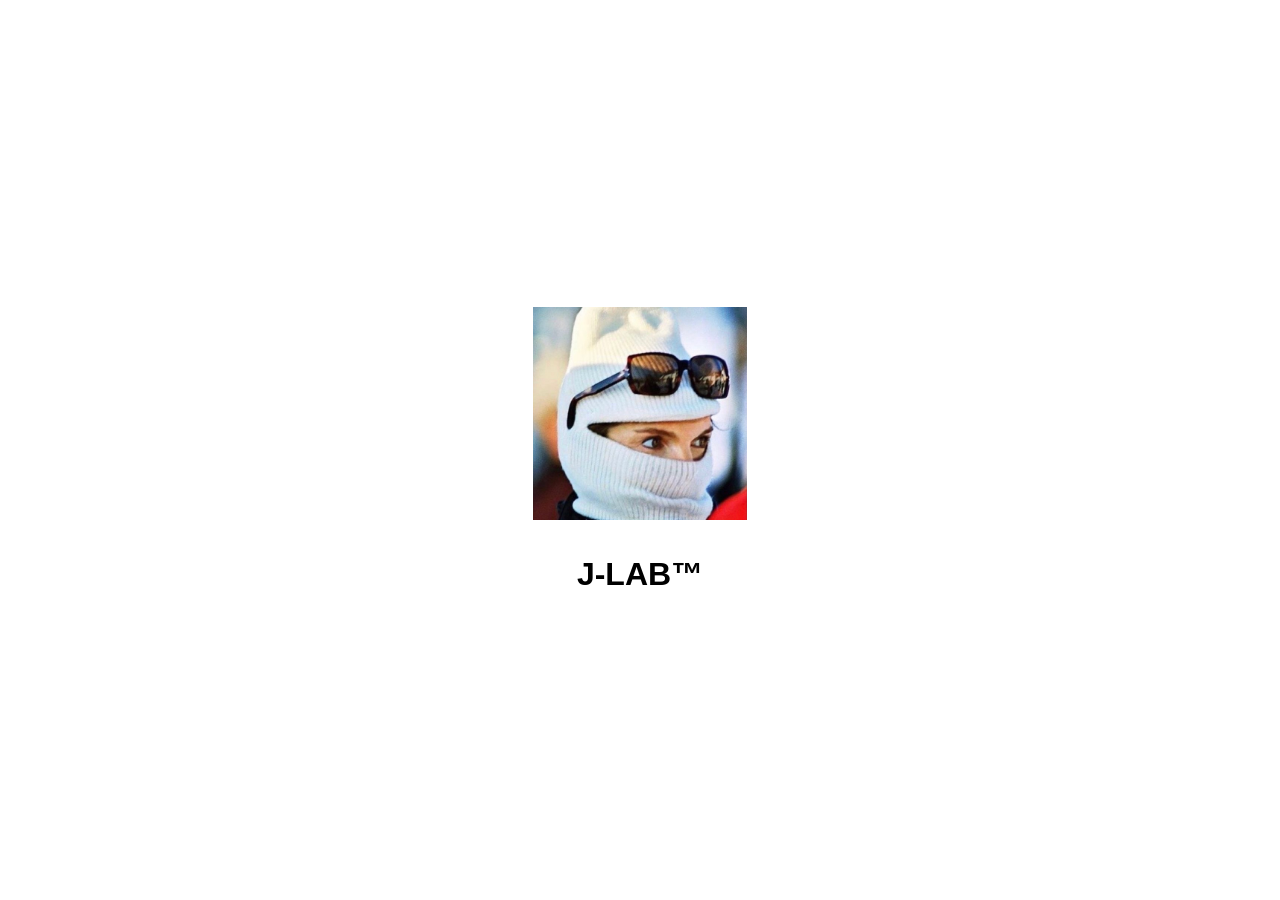
==== index.html @ 8a51da19 "Update index.html" ====
<!DOCTYPE html>
<html lang="en">
  <head>
    <meta charset="UTF-8">
    <meta name="viewport" content="width=device-width, initial-scale=1.0">
    <title>J-LAB™</title>
    <link rel="stylesheet" href="style.css">
    <link rel="icon" href="images/IMG_1172.jpg">
  </head>
  <body>
    <div class="container">
      <a href="https://soundcloud.com/jlab1">
        <img src="images/IMG_1172.jpg" alt="J-LAB">
      </a>
      <p class="label">J-LAB™</p>
    </div>
  </body>
</html>
---- style.css ----
* {
  margin: 0;
  padding: 0;
  box-sizing: border-box;
}

body {
  height: 100vh;
  display: flex;
  align-items: center;
  justify-content: center;
  background: #fff;
}

.container {
  display: flex;
  flex-direction: column;
  align-items: center;
}

img {
  width: 16.67vw;
  height: 16.67vw;
  object-fit: cover;
}

.label {
  font-family: Helvetica, Arial, sans-serif;
  font-weight: bold;
  font-size: 2.5vw;
  margin-top: 1em;
}
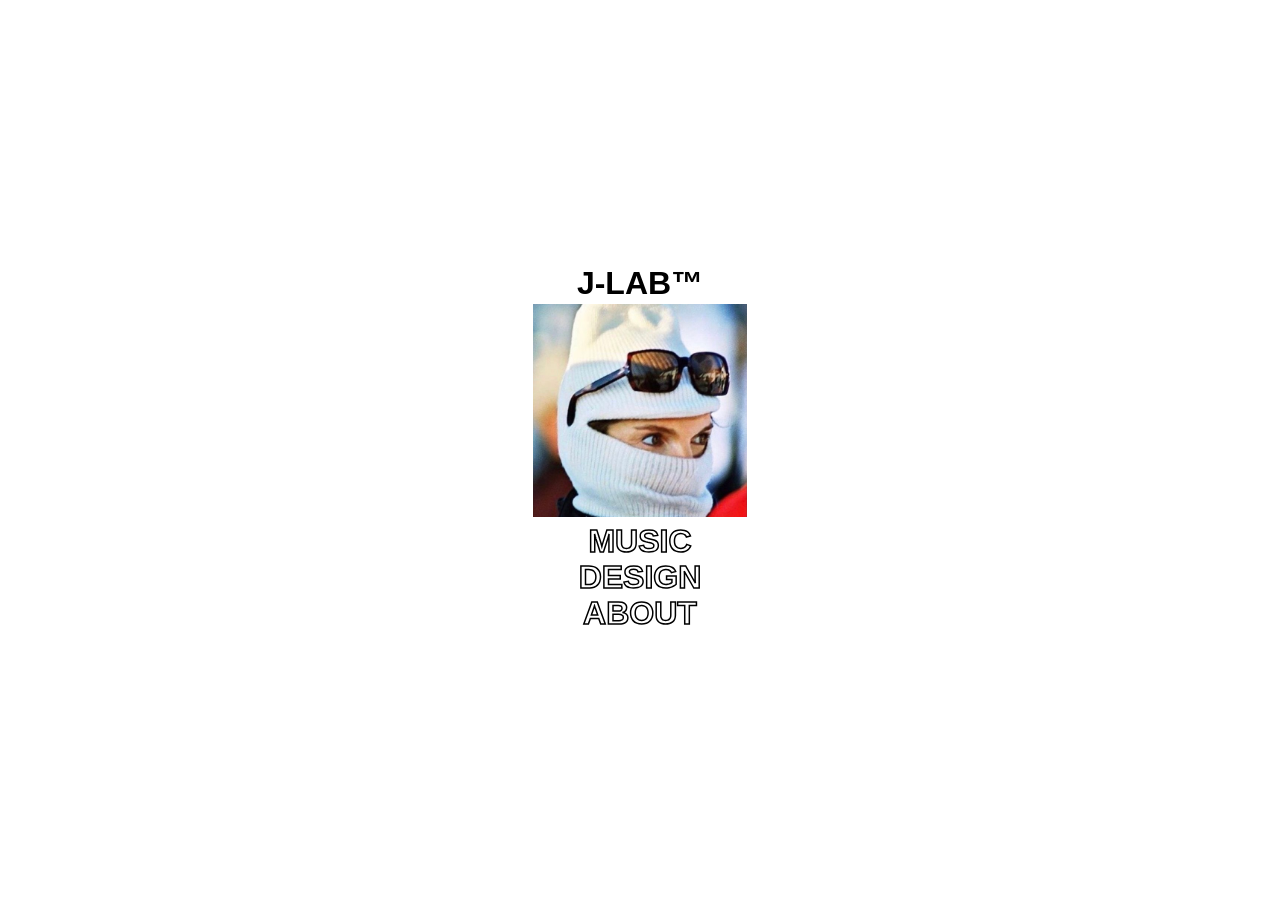
==== commit 186c4a3d: "describe what you changed" ====
--- a/index.html
+++ b/index.html
@@ -3,16 +3,19 @@
   <head>
     <meta charset="UTF-8">
     <meta name="viewport" content="width=device-width, initial-scale=1.0">
-    <title>J-LAB™</title>
+    <title>J-LAB</title>
     <link rel="stylesheet" href="style.css">
     <link rel="icon" href="images/IMG_1172.jpg">
   </head>
   <body>
     <div class="container">
-      <a href="https://soundcloud.com/jlab1">
+      <p class="label">J-LAB™</p>
+      <a href="https://x.com/arctr00per">
         <img src="images/IMG_1172.jpg" alt="J-LAB">
       </a>
-      <p class="label">J-LAB™</p>
+      <a class="nav-item" href="https://soundcloud.com/jlab1">MUSIC</a>
+      <a class="nav-item" href="https://pattonjanssen.com">DESIGN</a>
+      <a class="nav-item" href="about.html">ABOUT</a>
     </div>
   </body>
-</html>
+</html>
--- a/style.css
+++ b/style.css
@@ -16,17 +16,83 @@
   display: flex;
   flex-direction: column;
   align-items: center;
+  text-align: center;
+}
+
+.label {
+  font-family: Helvetica, Arial, sans-serif;
+  font-weight: bold;
+  font-size: 2.5vw;
+  line-height: 1;
+  margin-bottom: 5px;
+}
+
+a {
+  display: block;
+  text-decoration: none;
 }
 
 img {
   width: 16.67vw;
   height: 16.67vw;
   object-fit: cover;
+  display: block;
+  margin-bottom: 8px;
 }
 
-.label {
+.nav-item {
   font-family: Helvetica, Arial, sans-serif;
   font-weight: bold;
   font-size: 2.5vw;
-  margin-top: 1em;
+  color: transparent;
+  -webkit-text-stroke: 1.5px black;
+  cursor: pointer;
+  transition: color 0.15s ease;
+  line-height: 1;
+  margin-bottom: 4px;
+  text-decoration: none;
 }
+
+.nav-item:hover {
+  color: black;
+}
+
+/* about page */
+
+.wip {
+  font-family: Helvetica, Arial, sans-serif;
+  font-weight: bold;
+  font-size: 2.5vw;
+  line-height: 1;
+  color: transparent;
+  -webkit-text-stroke: 1.5px black;
+  transition: color 0.15s ease;
+  cursor: default;
+}
+
+.wip:hover {
+  color: black;
+}
+
+.back {
+  position: fixed;
+  top: 1.5vw;
+  left: 1.5vw;
+  display: block;
+  width: 2.5vw;
+  height: 2.5vw;
+}
+
+.back svg {
+  width: 100%;
+  height: 100%;
+  fill: none;
+  stroke: black;
+  stroke-width: 1.5px;
+  transition: fill 0.15s ease;
+}
+
+.back:hover svg {
+  fill: none;
+  stroke: black;
+}
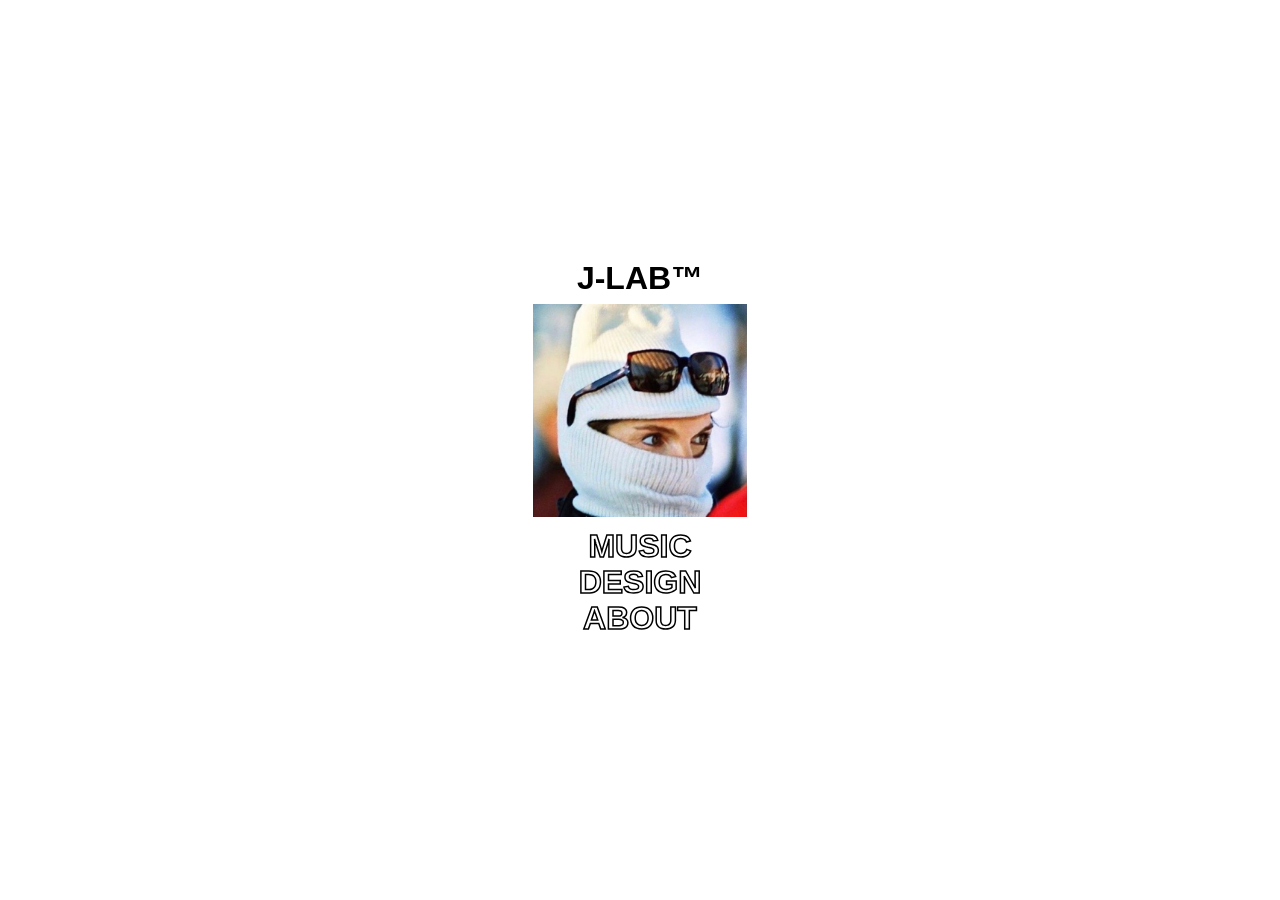
==== commit b91a5155: "what you changed" ====
--- a/index.html
+++ b/index.html
@@ -3,7 +3,7 @@
   <head>
     <meta charset="UTF-8">
     <meta name="viewport" content="width=device-width, initial-scale=1.0">
-    <title>J-LAB</title>
+    <title>J-LAB™</title>
     <link rel="stylesheet" href="style.css">
     <link rel="icon" href="images/IMG_1172.jpg">
   </head>
--- a/style.css
+++ b/style.css
@@ -24,7 +24,7 @@
   font-weight: bold;
   font-size: 2.5vw;
   line-height: 1;
-  margin-bottom: 5px;
+  margin-bottom: 10px;
 }
 
 a {
@@ -37,7 +37,7 @@
   height: 16.67vw;
   object-fit: cover;
   display: block;
-  margin-bottom: 8px;
+  margin-bottom: 13px;
 }
 
 .nav-item {
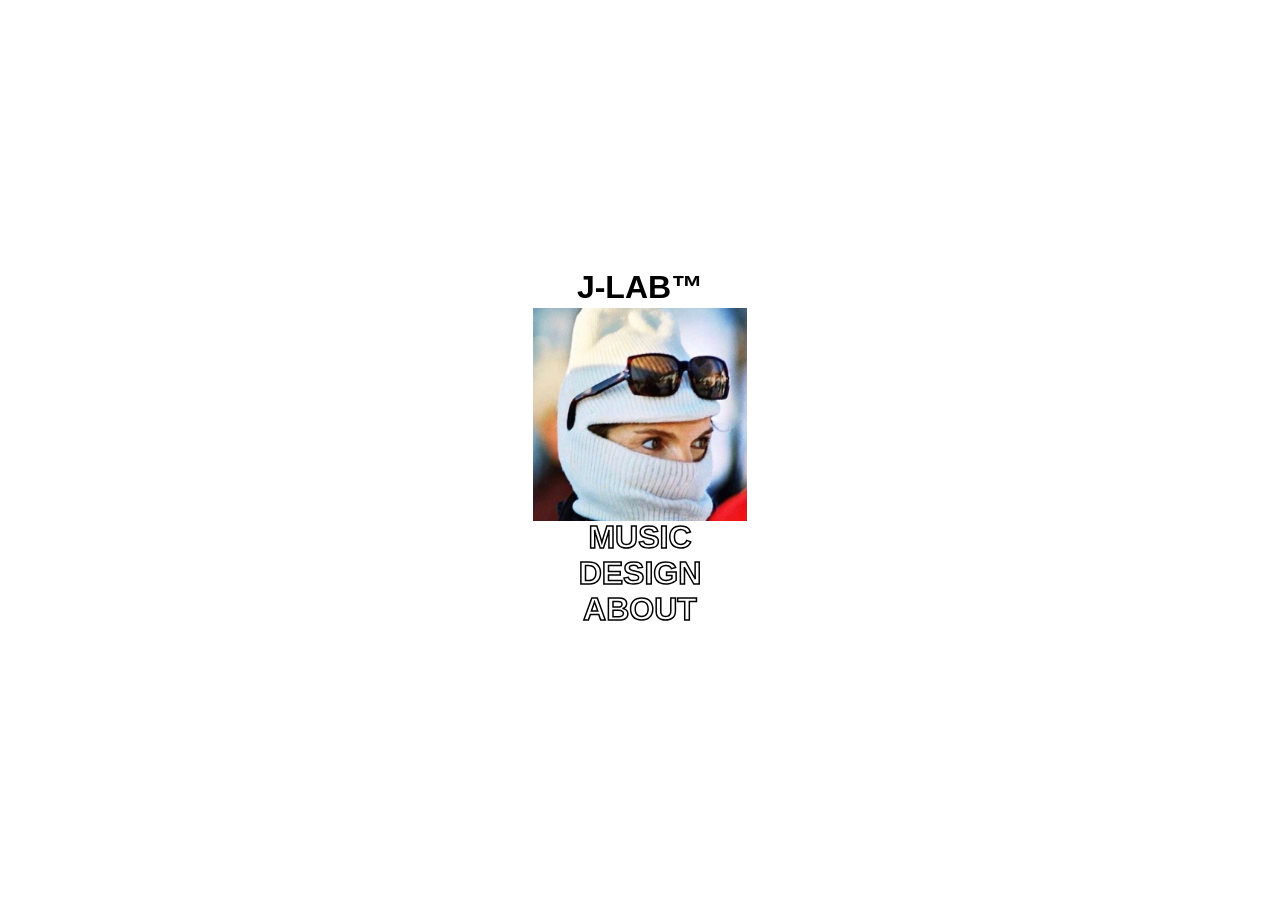
==== commit e6f80c84: "removed image link" ====
--- a/index.html
+++ b/index.html
@@ -10,9 +10,7 @@
   <body>
     <div class="container">
       <p class="label">J-LAB™</p>
-      <a href="https://x.com/arctr00per">
-        <img src="images/IMG_1172.jpg" alt="J-LAB">
-      </a>
+      <img src="images/IMG_1172.jpg" alt="J-LAB">
       <a class="nav-item" href="https://soundcloud.com/jlab1">MUSIC</a>
       <a class="nav-item" href="https://pattonjanssen.com">DESIGN</a>
       <a class="nav-item" href="about.html">ABOUT</a>
--- a/style.css
+++ b/style.css
@@ -24,12 +24,13 @@
   font-weight: bold;
   font-size: 2.5vw;
   line-height: 1;
-  margin-bottom: 10px;
+  margin-bottom: 5px;
 }
 
 a {
   display: block;
   text-decoration: none;
+  margin-bottom: 8px;
 }
 
 img {
@@ -37,7 +38,6 @@
   height: 16.67vw;
   object-fit: cover;
   display: block;
-  margin-bottom: 13px;
 }
 
 .nav-item {
@@ -56,8 +56,6 @@
 .nav-item:hover {
   color: black;
 }
-
-/* about page */
 
 .wip {
   font-family: Helvetica, Arial, sans-serif;
@@ -95,4 +93,30 @@
 .back:hover svg {
   fill: none;
   stroke: black;
+}
+
+@media (max-width: 1000px) {
+  img {
+    width: 167px;
+    height: 167px;
+  }
+
+  .label {
+    font-size: 25px;
+  }
+
+  .nav-item {
+    font-size: 25px;
+  }
+
+  .wip {
+    font-size: 25px;
+  }
+
+  .back {
+    width: 25px;
+    height: 25px;
+    top: 12px;
+    left: 12px;
+  }
 }
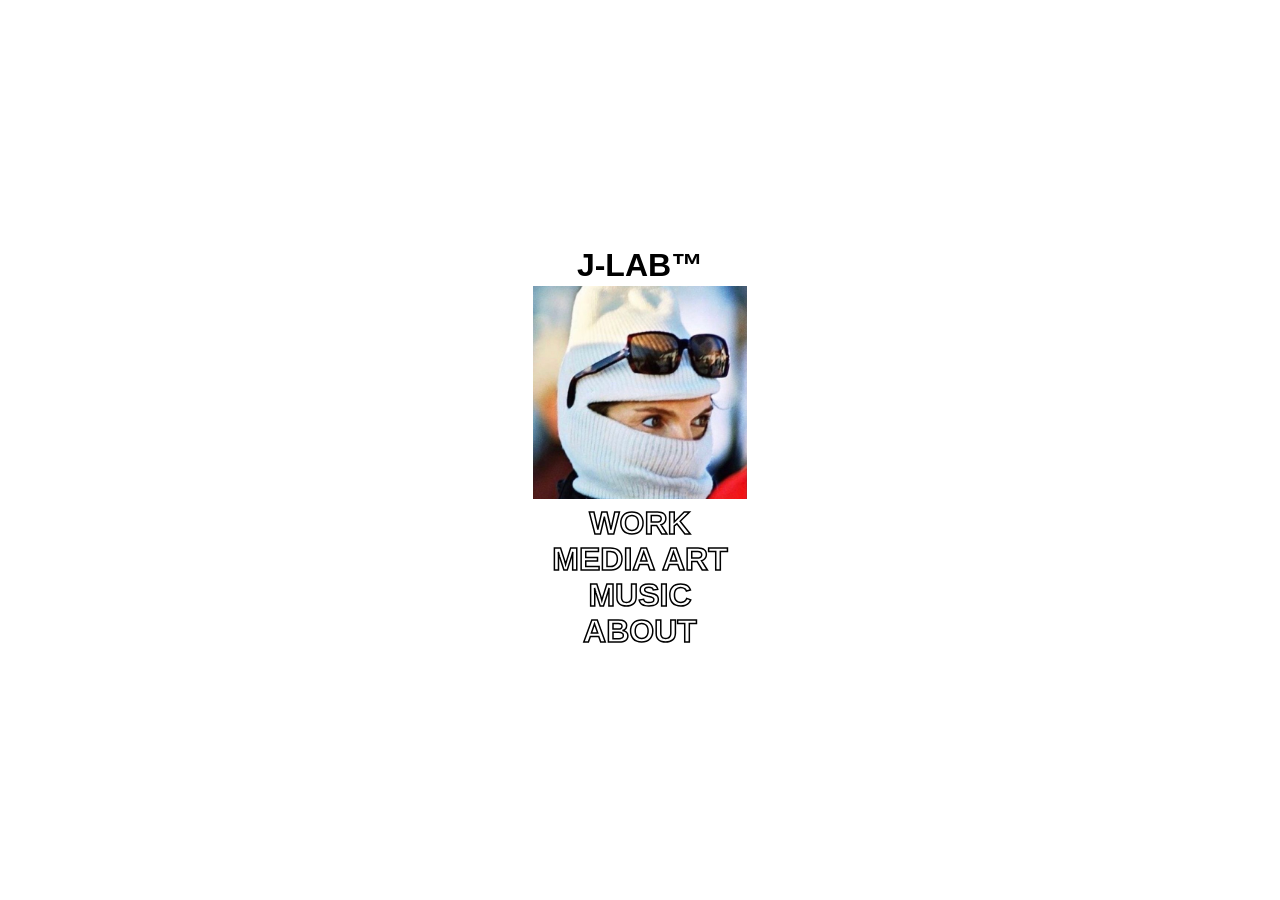
==== commit 6d825f72: "updated about page starfields" ====
--- a/index.html
+++ b/index.html
@@ -3,16 +3,17 @@
   <head>
     <meta charset="UTF-8">
     <meta name="viewport" content="width=device-width, initial-scale=1.0">
-    <title>J-LAB™</title>
+    <title>J-LAB</title>
     <link rel="stylesheet" href="style.css">
-    <link rel="icon" href="images/IMG_1172.jpg">
+    <link rel="icon" href="images/home/jackie.jpg">
   </head>
   <body>
     <div class="container">
       <p class="label">J-LAB™</p>
-      <img src="images/IMG_1172.jpg" alt="J-LAB">
+      <img src="images/home/jackie.jpg" alt="J-LAB">
+      <a class="nav-item" href="work.html">WORK</a>
+      <a class="nav-item" href="https://pattonjanssen.com">MEDIA ART</a>
       <a class="nav-item" href="https://soundcloud.com/jlab1">MUSIC</a>
-      <a class="nav-item" href="https://pattonjanssen.com">DESIGN</a>
       <a class="nav-item" href="about.html">ABOUT</a>
     </div>
   </body>
--- a/style.css
+++ b/style.css
@@ -30,14 +30,14 @@
 a {
   display: block;
   text-decoration: none;
-  margin-bottom: 8px;
 }
 
 img {
   width: 16.67vw;
-  height: 16.67vw;
+  aspect-ratio: 1;
   object-fit: cover;
   display: block;
+  margin-bottom: 8px;
 }
 
 .nav-item {
@@ -66,6 +66,7 @@
   -webkit-text-stroke: 1.5px black;
   transition: color 0.15s ease;
   cursor: default;
+  margin-bottom: 8px;
 }
 
 .wip:hover {
@@ -79,6 +80,7 @@
   display: block;
   width: 2.5vw;
   height: 2.5vw;
+  z-index: 10;
 }
 
 .back svg {
@@ -95,10 +97,226 @@
   stroke: black;
 }
 
+/* ABOUT PAGE */
+
+body.page-about {
+  display: block;
+  height: auto;
+  min-height: 100vh;
+  padding-top: calc(50vh - 12vw);
+  padding-bottom: 6vw;
+}
+
+.about-wrapper {
+  display: flex;
+  flex-direction: column;
+  align-items: center;
+}
+
+.about-section {
+  display: flex;
+  flex-direction: column;
+  align-items: center;
+  margin-bottom: 5vw;
+  overflow: hidden;
+}
+
+.section-title {
+  font-family: Helvetica, Arial, sans-serif;
+  font-weight: bold;
+  font-size: 2.5vw;
+  line-height: 1;
+  color: transparent;
+  -webkit-text-stroke: 1.5px black;
+  margin-bottom: 0.5vw;
+  text-align: left;
+  width: 25vw;
+}
+
+.section-text {
+  font-family: Helvetica, Arial, sans-serif;
+  font-weight: bold;
+  font-size: 1.25vw;
+  line-height: 1.5;
+  color: black;
+  width: 25vw;
+  margin-bottom: 5vw;
+  text-align: justify;
+}
+
+.section-media {
+  width: 75vw;
+  margin-bottom: 5vw;
+}
+
+.video-grid {
+  display: grid;
+  grid-template-columns: 1fr 1fr;
+  gap: 2vw;
+  width: 75vw;
+}
+
+.video-wrapper {
+  position: relative;
+  width: 100%;
+  aspect-ratio: 16 / 9;
+  overflow: hidden;
+  filter: grayscale(100%);
+  transition: filter 0.3s ease;
+}
+
+.video-wrapper:hover {
+  filter: grayscale(0%);
+}
+
+.video-wrapper > div,
+.video-wrapper iframe {
+  position: absolute;
+  top: 0;
+  left: 0;
+  width: 100%;
+  height: 100%;
+}
+
+.video-thumb {
+  position: absolute;
+  top: 0;
+  left: 0;
+  width: 100%;
+  height: 100%;
+  object-fit: cover;
+  z-index: 1;
+  margin-bottom: 0;
+  aspect-ratio: unset;
+}
+
+.video-wrapper:hover .video-thumb {
+  display: none;
+}
+
+.image-grid {
+  display: grid;
+  grid-template-columns: repeat(auto-fill, minmax(8vw, 1fr));
+  gap: 2px;
+}
+
+.image-grid a {
+  display: block;
+  overflow: hidden;
+  margin-bottom: 0;
+}
+
+.image-grid > img,
+.image-grid a img {
+  width: 100%;
+  height: auto;
+  aspect-ratio: unset;
+  object-fit: contain;
+  margin-bottom: 0;
+  display: block;
+}
+
+.single-image {
+  width: 37.5vw;
+}
+
+.single-image a {
+  display: block;
+  margin-bottom: 0;
+}
+
+.single-image img {
+  width: 100%;
+  height: auto;
+  aspect-ratio: unset;
+  object-fit: contain;
+  margin-bottom: 0;
+}
+
+/* STARFIELD */
+
+.starfield {
+  position: relative;
+  width: 75vw;
+  height: 37.5vw;
+  margin-bottom: 5vw;
+  overflow: visible;
+}
+
+#starfield-vision,
+#starfield-more {
+  height: 37.5vw;
+}
+
+.sf-item {
+  position: absolute;
+  display: block;
+  margin: 0;
+  text-decoration: none;
+  line-height: 0;
+}
+
+.sf-item img {
+  height: 9vw;
+  width: auto;
+  max-width: 22vw;
+  aspect-ratio: unset;
+  object-fit: contain;
+  display: block;
+  margin: 0;
+  transition: transform 0.3s ease;
+}
+
+#starfield-vision .sf-item img,
+#starfield-more .sf-item img {
+  height: 13.5vw;
+  max-width: 33vw;
+}
+
+.sf-item:hover img {
+  transform: scale(1.08);
+}
+
+/* WORK PAGE */
+
+body.page-work {
+  display: flex;
+  align-items: center;
+  justify-content: center;
+  height: 100vh;
+  overflow: hidden;
+}
+
+.carousel {
+  display: flex;
+  flex-direction: row;
+  align-items: center;
+  gap: 8px;
+  overflow-x: auto;
+  overflow-y: hidden;
+  height: 35vh;
+  padding: 0 4vw;
+  scrollbar-width: none;
+}
+
+.carousel::-webkit-scrollbar {
+  display: none;
+}
+
+.carousel img {
+  height: 100%;
+  width: auto;
+  aspect-ratio: unset;
+  object-fit: contain;
+  flex-shrink: 0;
+  margin-bottom: 0;
+}
+
 @media (max-width: 1000px) {
   img {
     width: 167px;
-    height: 167px;
+    aspect-ratio: 1;
+    height: auto;
   }
 
   .label {
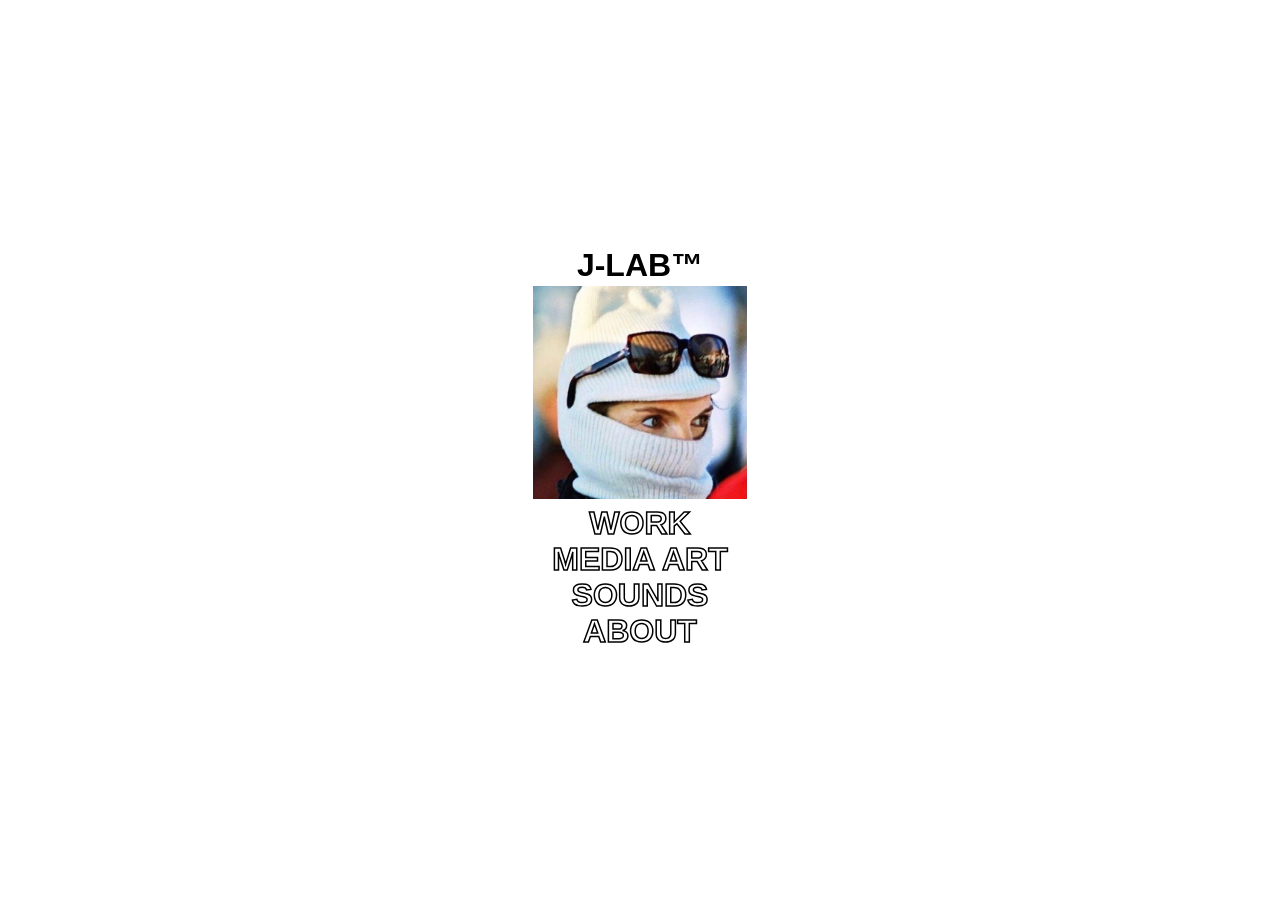
==== commit bc283953: "fixed work page carousel" ====
--- a/index.html
+++ b/index.html
@@ -13,7 +13,7 @@
       <img src="images/home/jackie.jpg" alt="J-LAB">
       <a class="nav-item" href="work.html">WORK</a>
       <a class="nav-item" href="https://pattonjanssen.com">MEDIA ART</a>
-      <a class="nav-item" href="https://soundcloud.com/jlab1">MUSIC</a>
+      <a class="nav-item" href="https://soundcloud.com/jlab1">SOUNDS</a>
       <a class="nav-item" href="about.html">ABOUT</a>
     </div>
   </body>
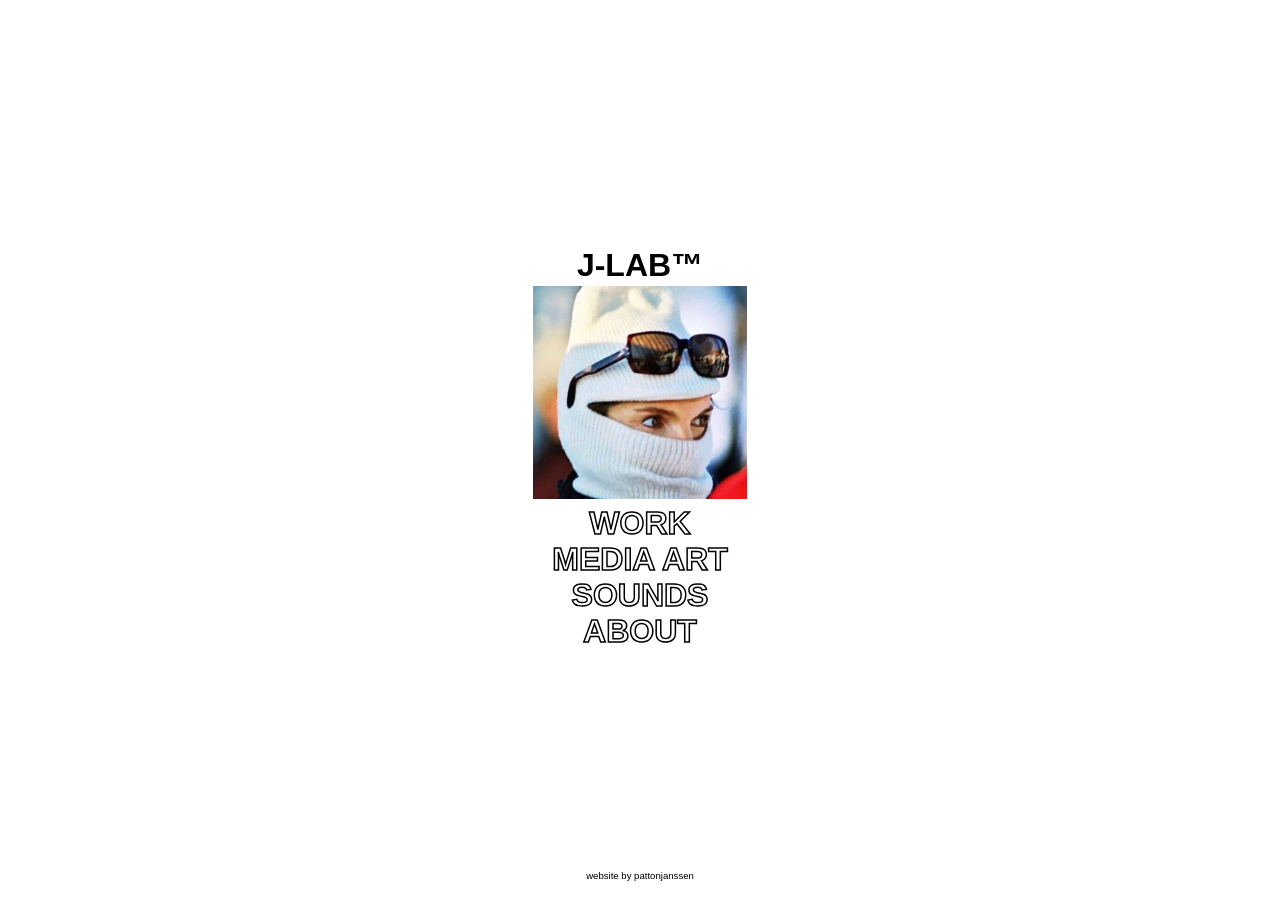
==== commit 03780c06: "added site credit" ====
--- a/index.html
+++ b/index.html
@@ -1,20 +1,25 @@
 <!DOCTYPE html>
 <html lang="en">
-  <head>
-    <meta charset="UTF-8">
-    <meta name="viewport" content="width=device-width, initial-scale=1.0">
-    <title>J-LAB</title>
-    <link rel="stylesheet" href="style.css">
-    <link rel="icon" href="images/home/jackie.jpg">
-  </head>
-  <body>
-    <div class="container">
-      <p class="label">J-LAB™</p>
-      <img src="images/home/jackie.jpg" alt="J-LAB">
-      <a class="nav-item" href="work.html">WORK</a>
-      <a class="nav-item" href="https://pattonjanssen.com">MEDIA ART</a>
-      <a class="nav-item" href="https://soundcloud.com/jlab1">SOUNDS</a>
-      <a class="nav-item" href="about.html">ABOUT</a>
-    </div>
-  </body>
+
+<head>
+  <meta charset="UTF-8">
+  <meta name="viewport" content="width=device-width, initial-scale=1.0">
+  <title>J-LAB</title>
+  <link rel="stylesheet" href="style.css">
+  <link rel="icon" href="images/home/jackie.jpg">
+</head>
+
+<body>
+  <div class="container">
+    <p class="label">J-LAB™</p>
+    <img src="images/home/jackie.jpg" alt="J-LAB">
+    <a class="nav-item" href="work.html">WORK</a>
+    <a class="nav-item" href="https://pattonjanssen.com">MEDIA ART</a>
+    <a class="nav-item" href="https://soundcloud.com/jlab1">SOUNDS</a>
+    <a class="nav-item" href="about.html">ABOUT</a>
+  </div>
+</body>
+
+<p class="site-credit">website by pattonjanssen</p>
+
 </html>
--- a/style.css
+++ b/style.css
@@ -17,6 +17,18 @@
   flex-direction: column;
   align-items: center;
   text-align: center;
+}
+
+.site-credit {
+  position: fixed;
+  bottom: 1.5vw;
+  width: 100%;
+  text-align: center;
+  font-family: Helvetica, Arial, sans-serif;
+  font-size: .75vw;
+  line-height: 1;
+  color: black;
+  z-index: 5;
 }
 
 .label {
@@ -169,7 +181,7 @@
   filter: grayscale(0%);
 }
 
-.video-wrapper > div,
+.video-wrapper>div,
 .video-wrapper iframe {
   position: absolute;
   top: 0;
@@ -206,7 +218,7 @@
   margin-bottom: 0;
 }
 
-.image-grid > img,
+.image-grid>img,
 .image-grid a img {
   width: 100%;
   height: auto;
@@ -259,7 +271,7 @@
 .sf-item img {
   height: 9vw;
   width: auto;
-  max-width: 22vw;
+  max-width: 15vw;
   aspect-ratio: unset;
   object-fit: contain;
   display: block;
@@ -280,11 +292,46 @@
 /* WORK PAGE */
 
 body.page-work {
-  display: flex;
-  align-items: center;
-  justify-content: center;
-  height: 100vh;
-  overflow: hidden;
+  display: block;
+  height: auto;
+  min-height: 100vh;
+  overflow-y: auto;
+  overflow-x: hidden;
+}
+
+.work-content {
+  display: flex;
+  flex-direction: column;
+  margin-top: calc(50vh - 30vh);
+}
+
+.work-header {
+  margin-bottom: .5vw;
+  margin-left: calc(50vw - 50vh + 26vh);
+}
+
+.work-client {
+  font-family: Helvetica, Arial, sans-serif;
+  font-weight: bold;
+  font-size: 2.5vw;
+  line-height: 1;
+  color: black;
+}
+
+.work-title {
+  font-family: Helvetica, Arial, sans-serif;
+  font-weight: bold;
+  font-size: 2.5vw;
+  line-height: 1;
+  color: transparent;
+  -webkit-text-stroke: 1.5px black;
+  text-decoration: none;
+  display: inline;
+  transition: color 0.15s ease;
+}
+
+.work-title:hover {
+  color: black;
 }
 
 .carousel {
@@ -294,7 +341,7 @@
   gap: 8px;
   overflow-x: auto;
   overflow-y: hidden;
-  height: 35vh;
+  height: 50vh;
   padding: 0 4vw;
   scrollbar-width: none;
 }
@@ -310,6 +357,37 @@
   object-fit: contain;
   flex-shrink: 0;
   margin-bottom: 0;
+}
+
+.carousel a {
+  display: flex;
+  flex-shrink: 0;
+  height: 100%;
+}
+
+.carousel a img {
+  height: 100%;
+  width: auto;
+  object-fit: contain;
+  margin-bottom: 0;
+  aspect-ratio: unset;
+}
+
+.carousel-spacer {
+  flex-shrink: 0;
+  width: calc(50vw - 30vh);
+}
+
+.work-text {
+  font-family: Helvetica, Arial, sans-serif;
+  font-weight: bold;
+  font-size: 1.25vw;
+  line-height: 1.5;
+  color: black;
+  width: 25vw;
+  text-align: justify;
+  margin-top: 0.5vw;
+  margin-left: calc(50vw - 50vh + 26.3vh);
 }
 
 @media (max-width: 1000px) {
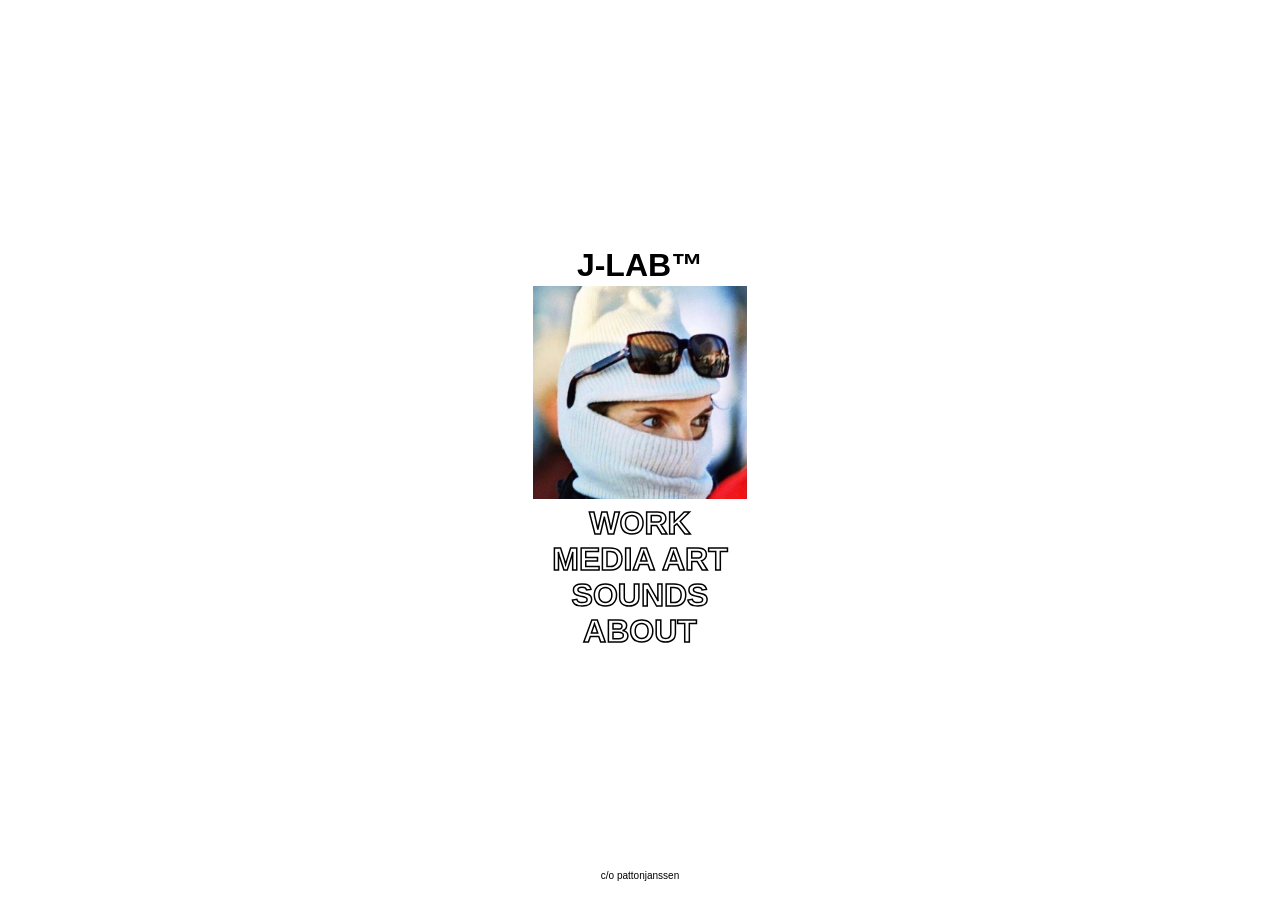
==== commit f8c0bad9: "about page tweaks: spacing, titles, starfield positioning" ====
--- a/index.html
+++ b/index.html
@@ -20,6 +20,6 @@
   </div>
 </body>
 
-<p class="site-credit">website by pattonjanssen</p>
+<p class="site-credit">c/o <a href="https://www.instagram.com/pattonjanssen/?hl=en" target="_blank">pattonjanssen</a></p>
 
 </html>
--- a/style.css
+++ b/style.css
@@ -25,10 +25,25 @@
   width: 100%;
   text-align: center;
   font-family: Helvetica, Arial, sans-serif;
-  font-size: .75vw;
+  font-size: 0.78125vw;
   line-height: 1;
   color: black;
   z-index: 5;
+}
+
+.site-credit a {
+  display: inline;
+  color: black;
+  text-decoration: none;
+}
+
+.site-credit a:hover {
+  text-decoration: underline;
+}
+
+body.page-about .site-credit,
+body.page-work .site-credit {
+  display: none;
 }
 
 .label {
@@ -115,7 +130,7 @@
   display: block;
   height: auto;
   min-height: 100vh;
-  padding-top: calc(50vh - 12vw);
+  padding-top: 20vh;
   padding-bottom: 6vw;
 }
 
@@ -138,8 +153,7 @@
   font-weight: bold;
   font-size: 2.5vw;
   line-height: 1;
-  color: transparent;
-  -webkit-text-stroke: 1.5px black;
+  color: black;
   margin-bottom: 0.5vw;
   text-align: left;
   width: 25vw;
@@ -158,7 +172,6 @@
 
 .section-media {
   width: 75vw;
-  margin-bottom: 5vw;
 }
 
 .video-grid {
@@ -251,7 +264,6 @@
   position: relative;
   width: 75vw;
   height: 37.5vw;
-  margin-bottom: 5vw;
   overflow: visible;
 }
 
@@ -287,6 +299,28 @@
 
 .sf-item:hover img {
   transform: scale(1.08);
+}
+
+.some-more-grid {
+  display: flex;
+  flex-direction: row;
+  gap: .5vw;
+  align-items: center;
+  justify-content: center;
+}
+
+.some-more-grid a {
+  display: block;
+  margin-bottom: 0;
+}
+
+.some-more-grid a img {
+  height: 18.75vw;
+  width: auto;
+  aspect-ratio: unset;
+  object-fit: contain;
+  margin-bottom: 0;
+  display: block;
 }
 
 /* WORK PAGE */
@@ -397,6 +431,10 @@
     height: auto;
   }
 
+  .site-credit {
+    font-size: 7.8px;
+  }
+
   .label {
     font-size: 25px;
   }
